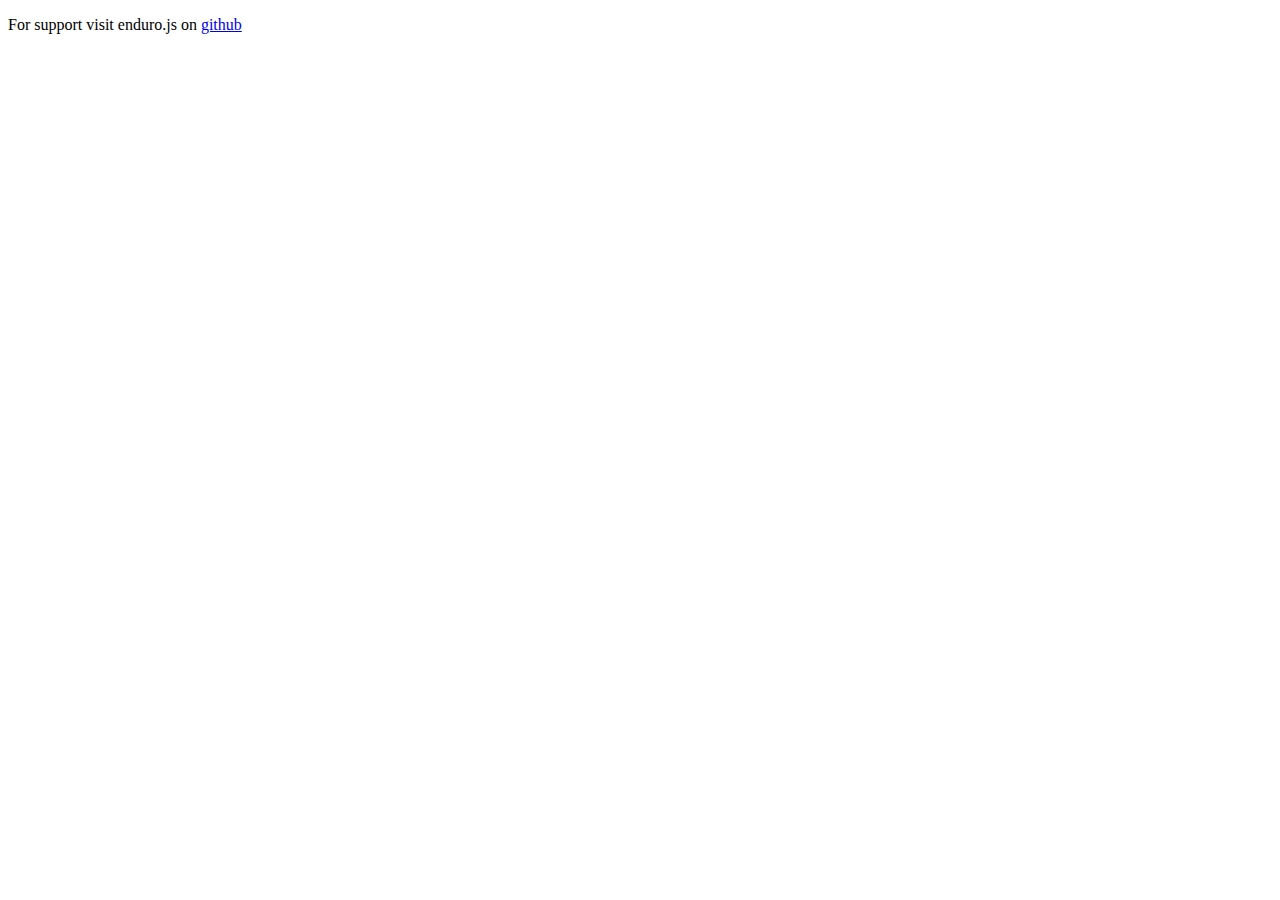
==== _generated/roznamcha/index.html @ 3633d206 "Modifications" ====
<!DOCTYPE html>
<html>
	<head>
		<title>PRMS</title>
		<link rel="stylesheet" href="/assets/css/main.css">
		<link href="https://fonts.googleapis.com/css?family=Lato:100,200" rel="stylesheet">
		<style type="text/css"></style>
	</head>
	<body>


		<section class="screen half">
			<div class="center_block">
				<p>For support visit enduro.js on <a href="https://github.com/Gottwik/Enduro">github</a></p>
			</div>
		</section>
	</body>

</html>
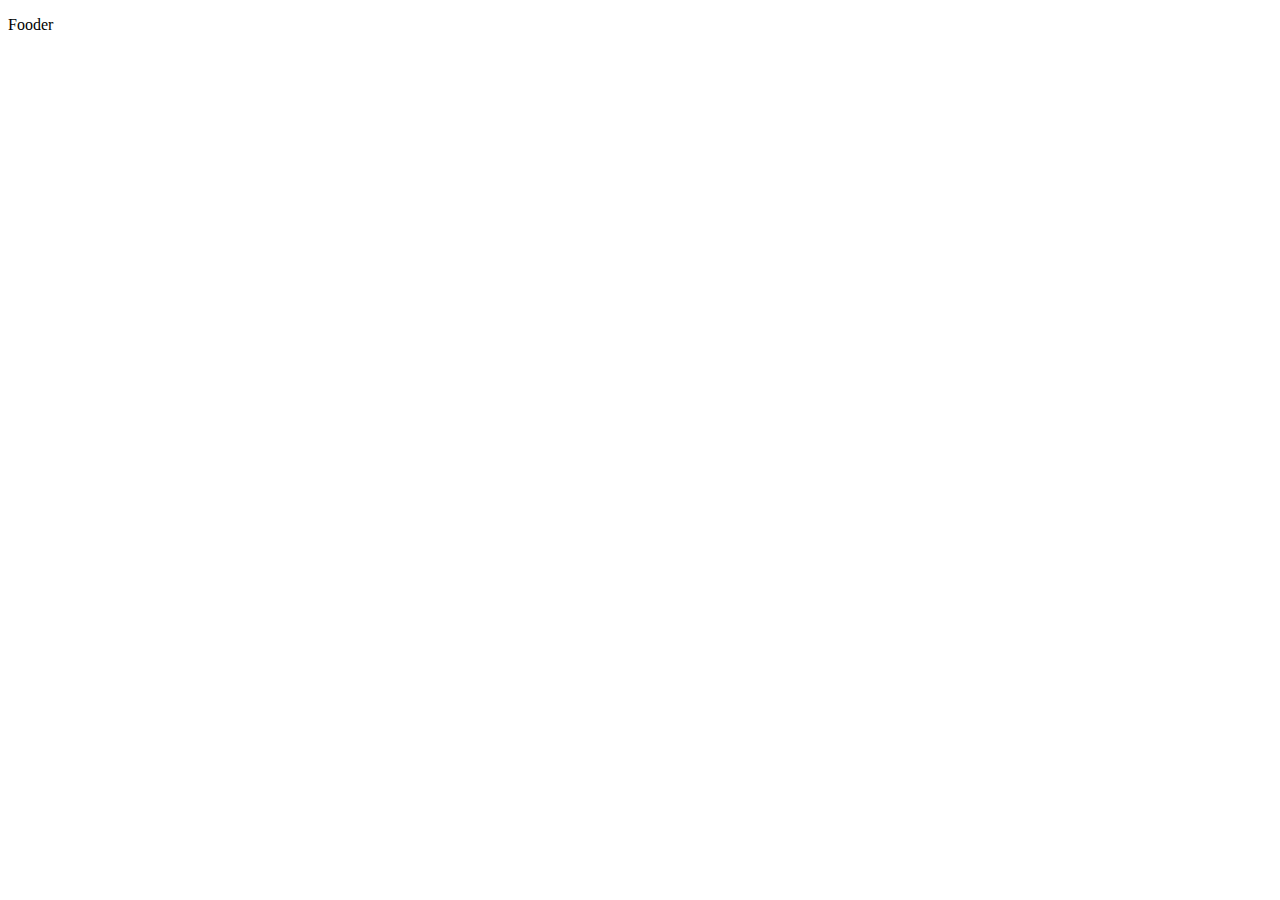
==== commit 7f244c5d: "Building" ====
--- a/_generated/roznamcha/index.html
+++ b/_generated/roznamcha/index.html
@@ -1,19 +1,20 @@
 <!DOCTYPE html>
 <html>
-	<head>
-		<title>PRMS</title>
-		<link rel="stylesheet" href="/assets/css/main.css">
-		<link href="https://fonts.googleapis.com/css?family=Lato:100,200" rel="stylesheet">
-		<style type="text/css"></style>
-	</head>
-	<body>
 
+<head>
+	<title>PRMS</title>
+	<meta charset="utf-8">
+	<meta name="viewport" content="width=device-width, initial-scale=1">
+	<link href="https://fonts.googleapis.com/css?family=Lato:100,200" rel="stylesheet">
+	<link rel="stylesheet" href="/assets/css/main.css"></head>
 
-		<section class="screen half">
-			<div class="center_block">
-				<p>For support visit enduro.js on <a href="https://github.com/Gottwik/Enduro">github</a></p>
-			</div>
-		</section>
-	</body>
+<body>
+
+	<section class="screen half">
+		<div class="center_block">
+			<p>Fooder</p>
+		</div>
+	</section>
+</body>
 
 </html>